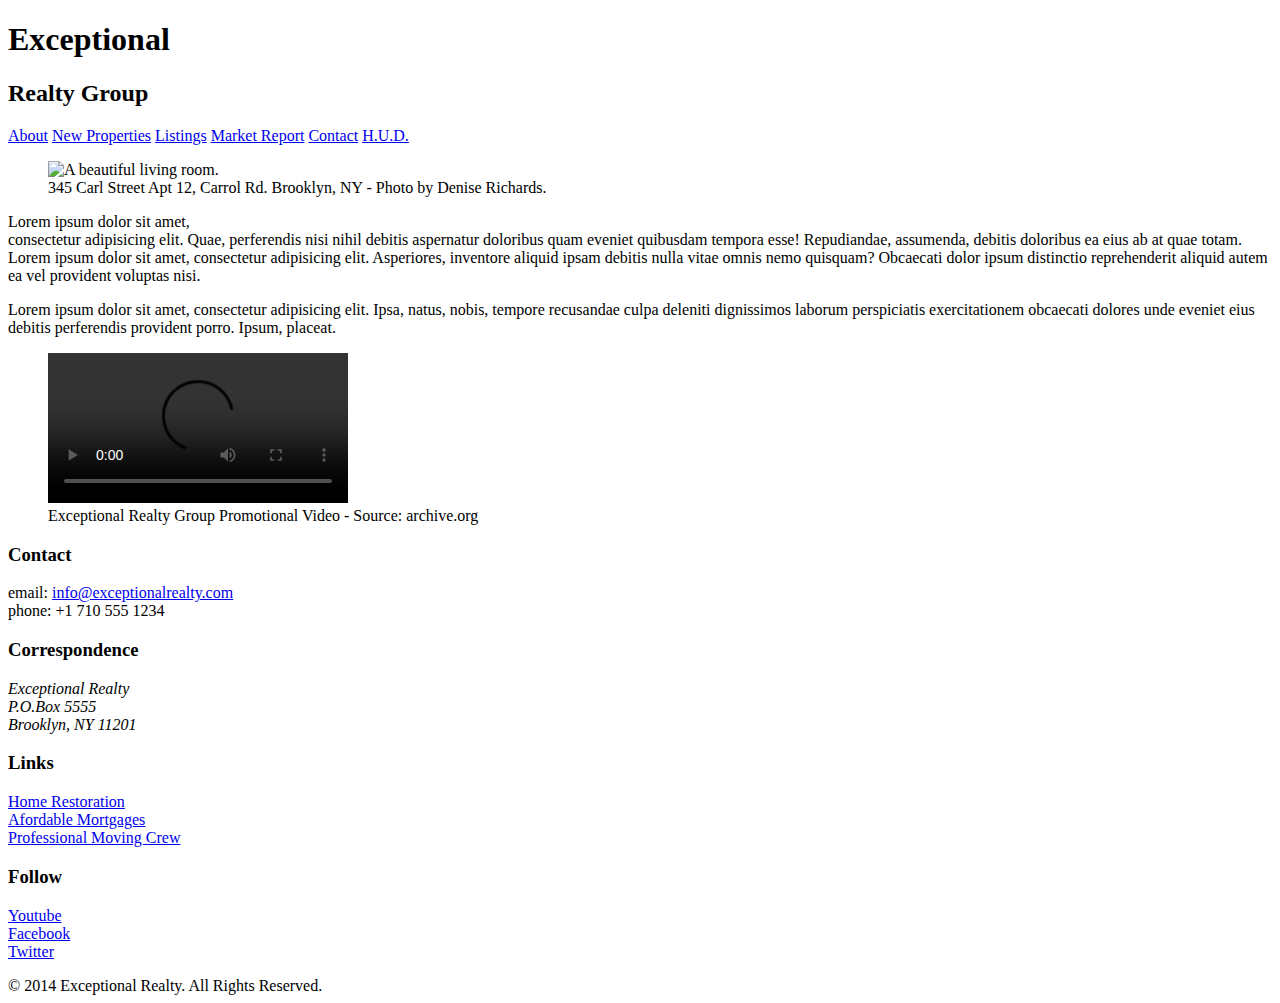
==== index.html @ c8f2914b "automatically backed up by learn" ====
<!DOCTYPE html>
<html lang="en">
  <head>
    <meta charset="UTF-8">
    <title>Exceptional Realty Group - Luxury Homes - About</title>
    <link rel="css/style.css">
  </head>
  <body>
    <header>
      <!-- logo -->
      <h1>Exceptional</h1>
      <h2>Realty Group</h2>

      <nav>
        <a href="index.html">About</a> <a href="new-properties.html">New Properties</a> <a href="real-estate-listings.html">Listings</a> <a href="market-report.html">Market Report</a> <a href="contact.html">Contact</a> <a href="http://hud.gov" target="_blank">H.U.D.</a>
      </nav>
    </header>

    <section id="featured-property">
      <figure>
        <img src="images/intro-pic.jpg" alt="A beautiful living room." title="Welcome to Exceptional Realty Group">
        <figcaption>345 Carl Street Apt 12, Carrol Rd. Brooklyn, NY - Photo by Denise Richards.</figcaption>
      </figure>

      <p>Lorem ipsum dolor sit amet,<br> consectetur adipisicing elit. Quae, perferendis nisi nihil debitis aspernatur doloribus quam eveniet quibusdam tempora esse! Repudiandae, assumenda, debitis doloribus ea eius ab at quae totam. Lorem ipsum dolor sit amet, consectetur adipisicing elit. Asperiores, inventore aliquid ipsam debitis nulla vitae omnis nemo quisquam? Obcaecati dolor ipsum distinctio reprehenderit aliquid autem ea vel provident voluptas nisi.</p>
      <p>Lorem ipsum dolor sit amet, consectetur adipisicing elit. Ipsa, natus, nobis, tempore recusandae culpa deleniti dignissimos laborum perspiciatis exercitationem obcaecati dolores unde eveniet eius debitis perferendis provident porro. Ipsum, placeat.</p>
    </section>

    <section id="promotional">
      <figure>
        <video controls>
          <source src="videos/real-estate.mp4" type="video/mp4"> 
          <source src="videos/real-estate.ogv" type="video/ogg">
          Your browser does not support HTML5 video. <a href="http://browsehappy.com" target="_blank">Please upgrade your browser</a>.
        </video>
        <figcaption>Exceptional Realty Group Promotional Video - Source: archive.org</figcaption>
      </figure>
    </section>

    <section id="details">
      <div>
        <h3>Contact</h3>
        <p>
          email: <a href="mailto:info@exceptionalrealty.com">info@exceptionalrealty.com</a><br>
          phone: +1 710 555 1234
        </p>
        <h3>Correspondence</h3>
        <address>
          Exceptional Realty<br>
          P.O.Box 5555<br>
          Brooklyn, NY 11201
        </address>
      </div>

      <div>
        <h3>Links</h3>
        <p>
          <a href="#" target="_blank">Home Restoration</a><br>
          <a href="#" target="_blank">Afordable Mortgages</a><br>
          <a href="#" target="_blank">Professional Moving Crew</a>
        </p>
      </div>

      <div>
        <h3>Follow</h3>
        <p>
          <a href="#" target="_blank">Youtube</a><br>
          <a href="#" target="_blank">Facebook</a><br>
          <a href="#" target="_blank">Twitter</a>
        </p>
      </div>
    </section>

    <footer>
      &copy; 2014 Exceptional Realty. All Rights Reserved.
    </footer>

  </body>
</html>
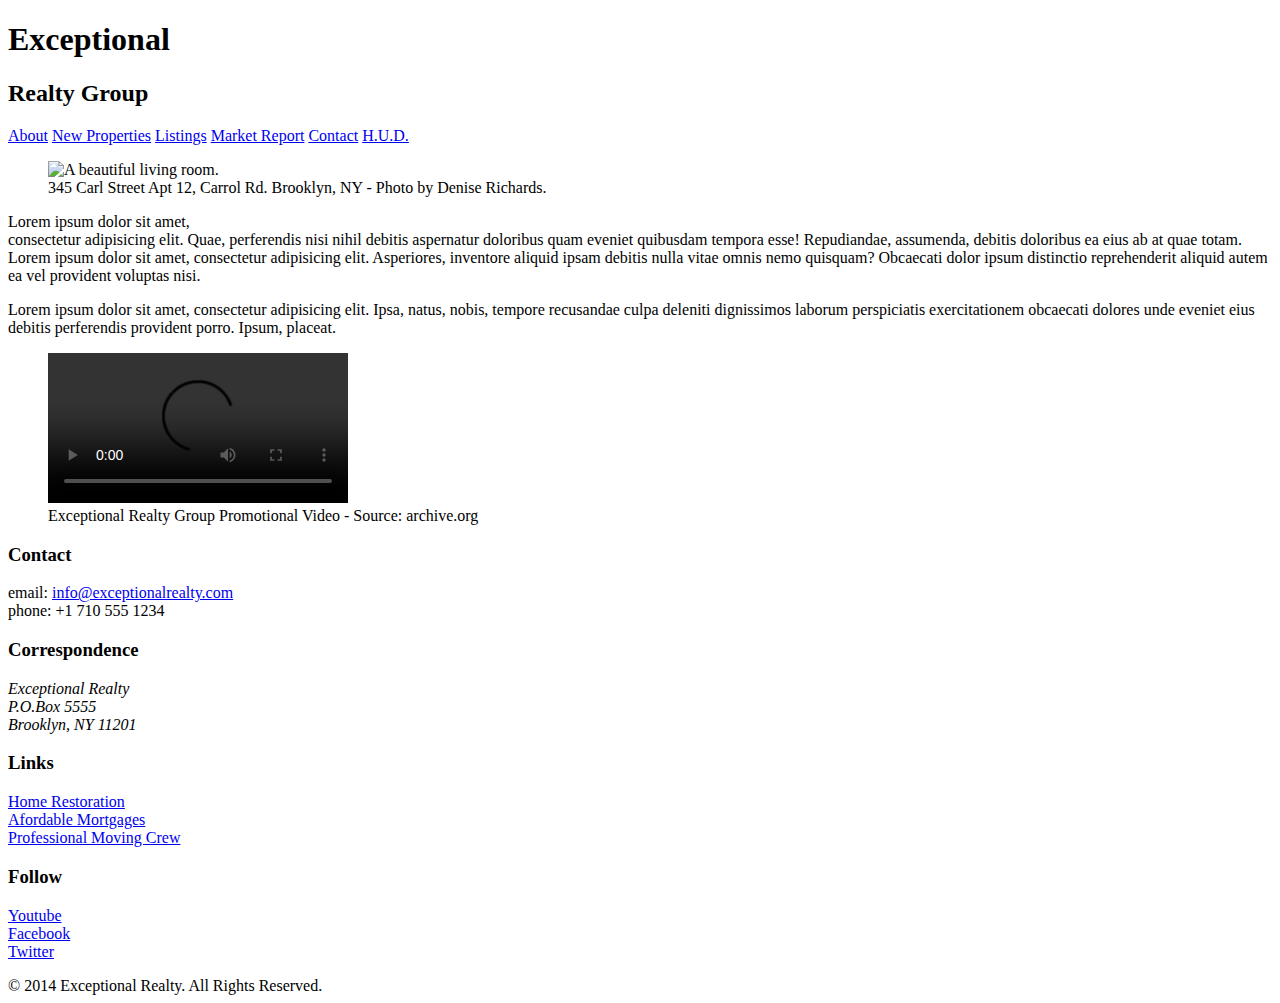
==== commit 628b9915: "automatically backed up by learn" ====
--- a/index.html
+++ b/index.html
@@ -3,7 +3,7 @@
   <head>
     <meta charset="UTF-8">
     <title>Exceptional Realty Group - Luxury Homes - About</title>
-    <link rel="css/style.css">
+    <link rel="stylesheet" href="css/style.css">
   </head>
   <body>
     <header>
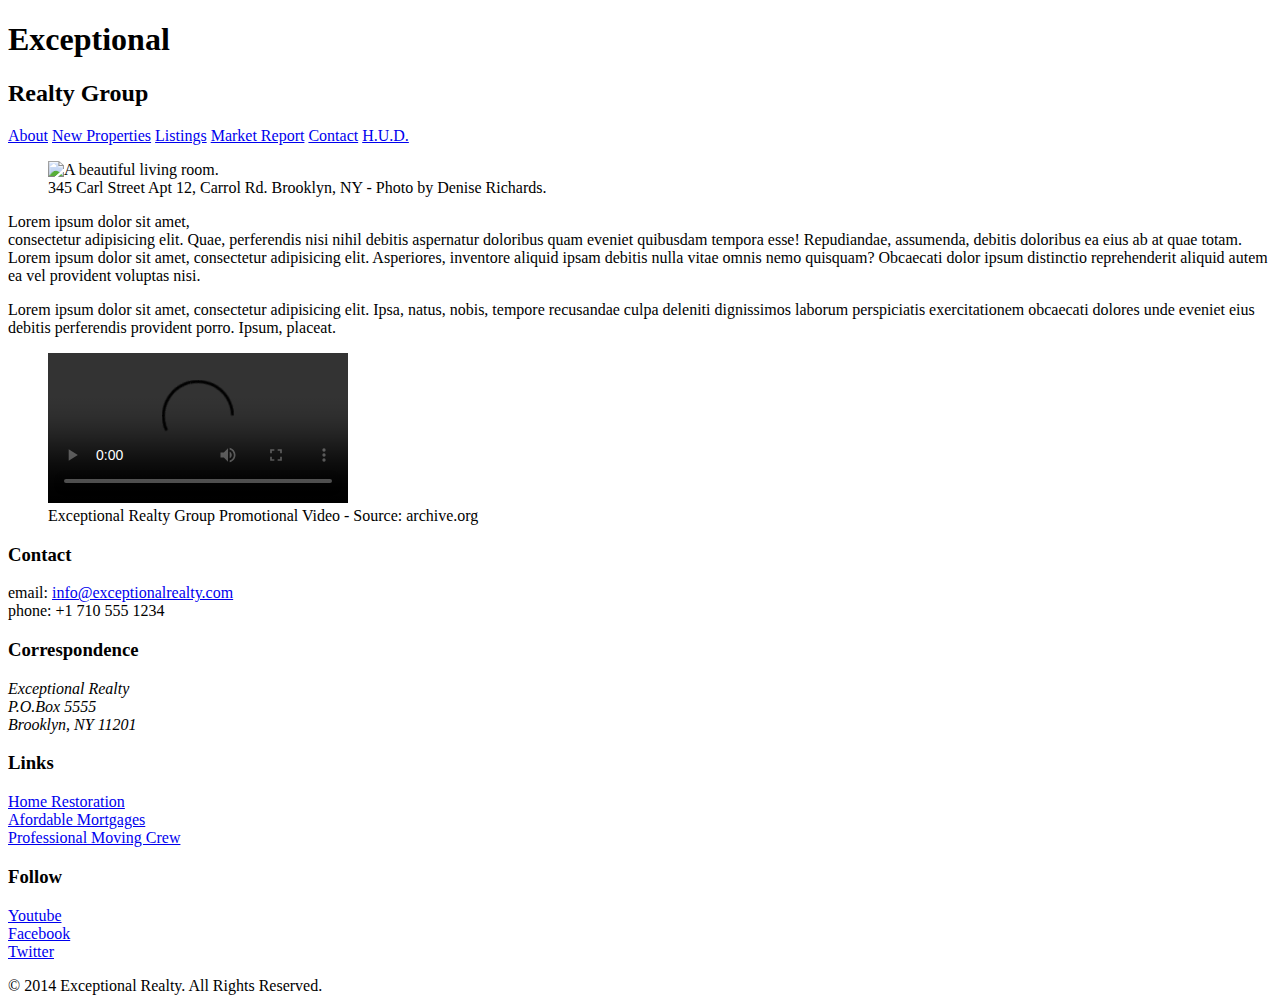
==== commit fd71de2b: "automatically backed up by learn" ====
--- a/index.html
+++ b/index.html
@@ -3,6 +3,7 @@
   <head>
     <meta charset="UTF-8">
     <title>Exceptional Realty Group - Luxury Homes - About</title>
+    <link rel="stylesheet" href="https://cdnjs.cloudflare.com/ajax/libs/normalize/8.0.0/normalize.min.css">
     <link rel="stylesheet" href="css/style.css">
   </head>
   <body>
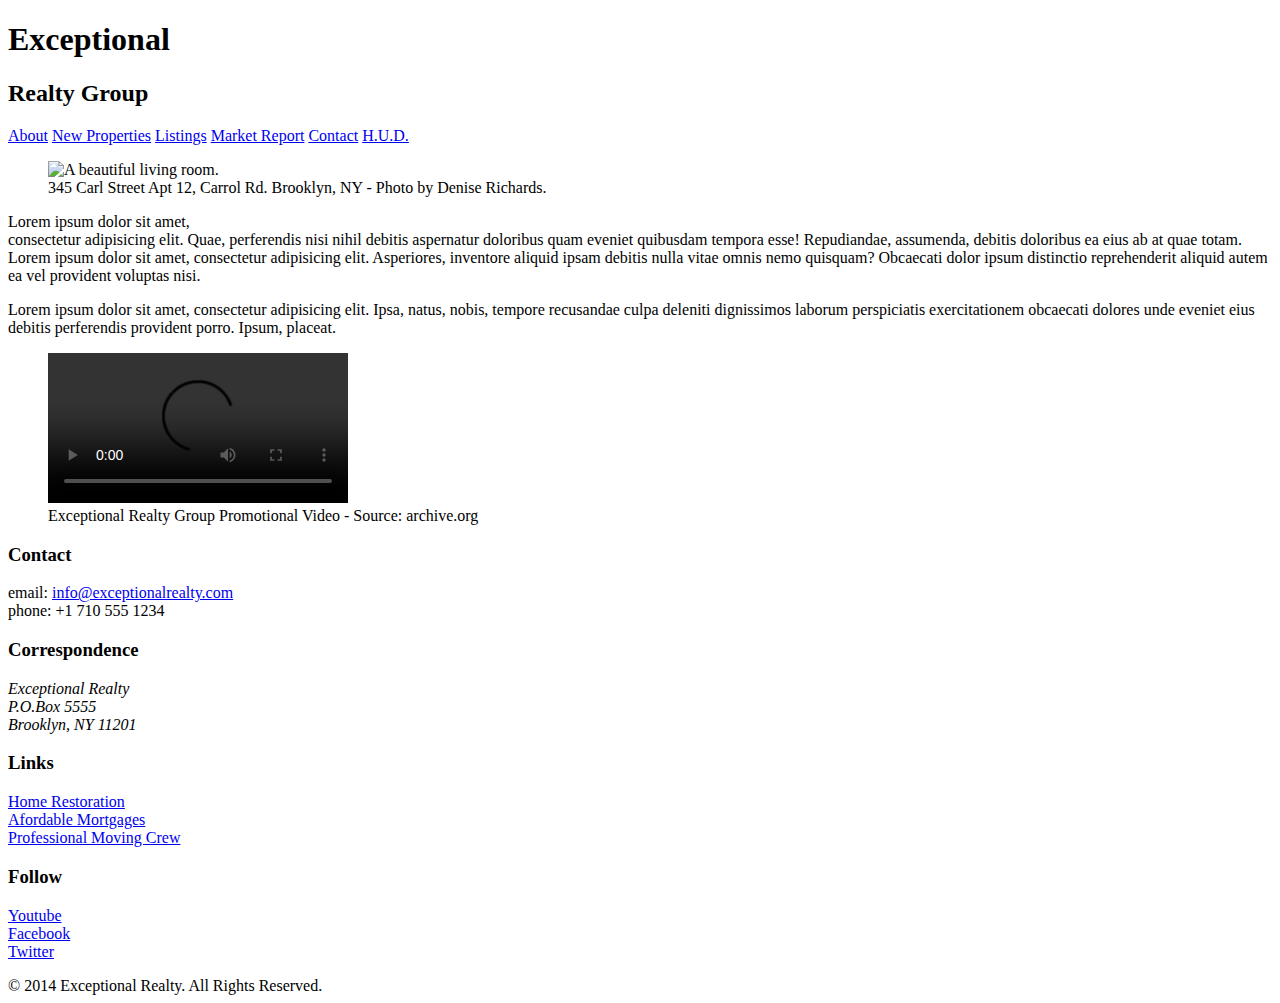
==== commit 6654a811: "automatically backed up by learn" ====
--- a/index.html
+++ b/index.html
@@ -5,6 +5,7 @@
     <title>Exceptional Realty Group - Luxury Homes - About</title>
     <link rel="stylesheet" href="https://cdnjs.cloudflare.com/ajax/libs/normalize/8.0.0/normalize.min.css">
     <link rel="stylesheet" href="css/style.css">
+    <script src="https://cdnjs.cloudflare.com/ajax/libs/modernizr/2.8.3/modernizr.min.js"></script>
   </head>
   <body>
     <header>
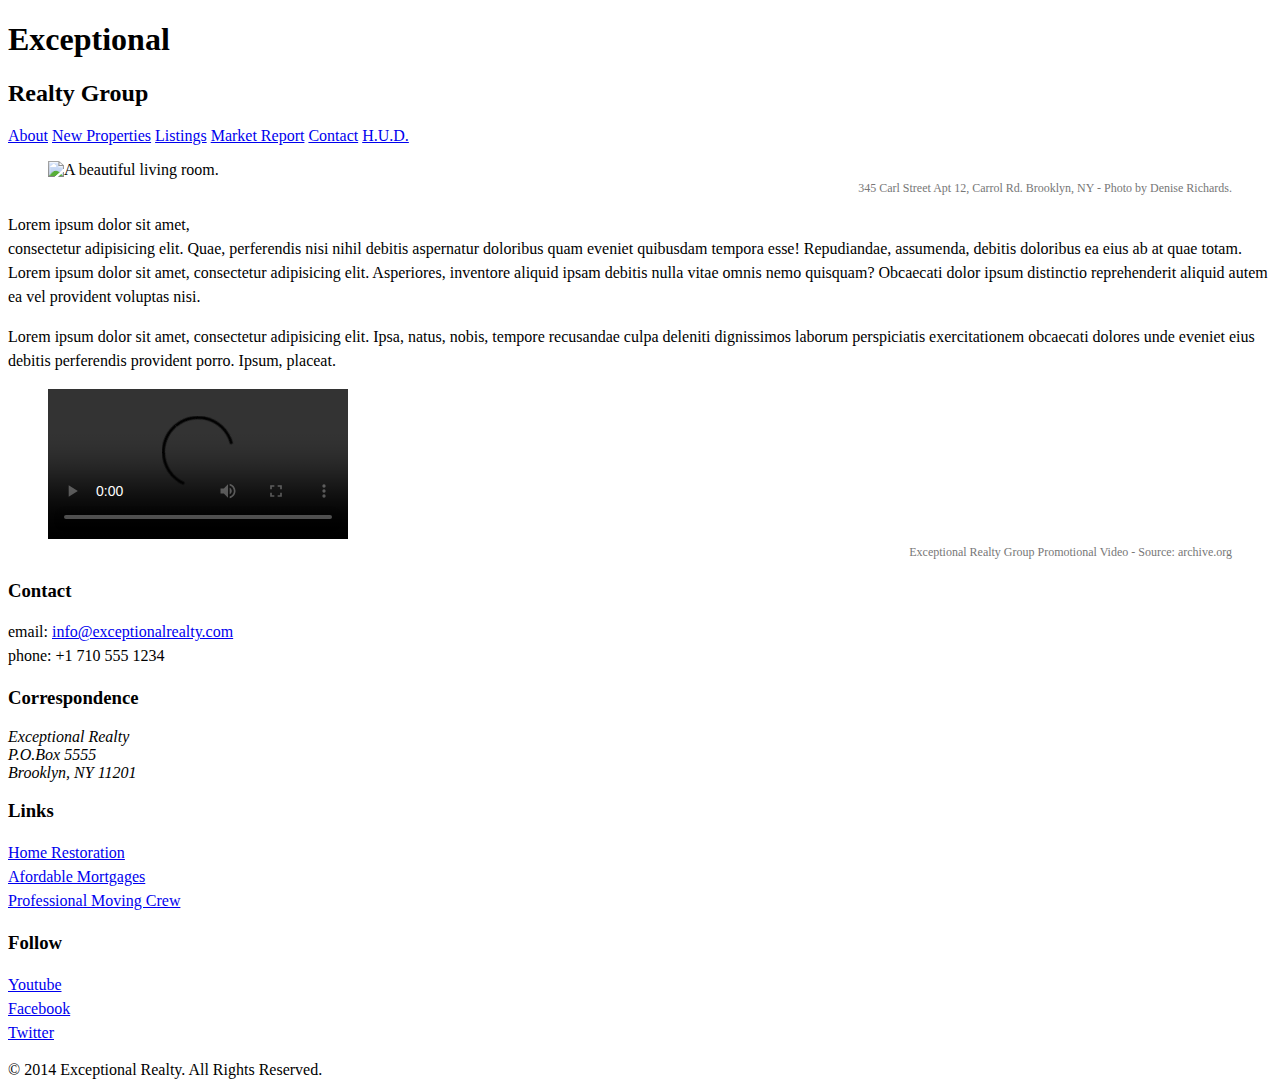
==== commit 95337b46: "automatically backed up by learn" ====
--- a/index.html
+++ b/index.html
@@ -9,10 +9,10 @@
   </head>
   <body>
     <header>
-      <!-- logo -->
-      <h1>Exceptional</h1>
-      <h2>Realty Group</h2>
-
+      <div>
+        <h1>Exceptional</h1>
+        <h2>Realty Group</h2>
+      </div>
       <nav>
         <a href="index.html">About</a> <a href="new-properties.html">New Properties</a> <a href="real-estate-listings.html">Listings</a> <a href="market-report.html">Market Report</a> <a href="contact.html">Contact</a> <a href="http://hud.gov" target="_blank">H.U.D.</a>
       </nav>
--- a/css/style.css
+++ b/css/style.css
@@ -0,0 +1,21 @@
+p {
+  font-size: 1em;
+  line-height: 1.5em;
+}
+
+figcaption {
+  /*font-weight: normal;*/
+  /*font-size: 0.75em;*/
+  /*line-height: 1.5em;*/
+  /*font-family: Georgia, "Times New Roman", Sans-Serif;*/
+  font: normal 0.75em/1.5em Georgia, "Times New Roman", Sans-Serif;
+  color: #777;
+  text-align: right;
+}
+
+.milk-text {
+  font: bold 2.6em Sans-Serif;
+  color: white;
+  text-shadow: 0 2px 3px #000;
+}
+
